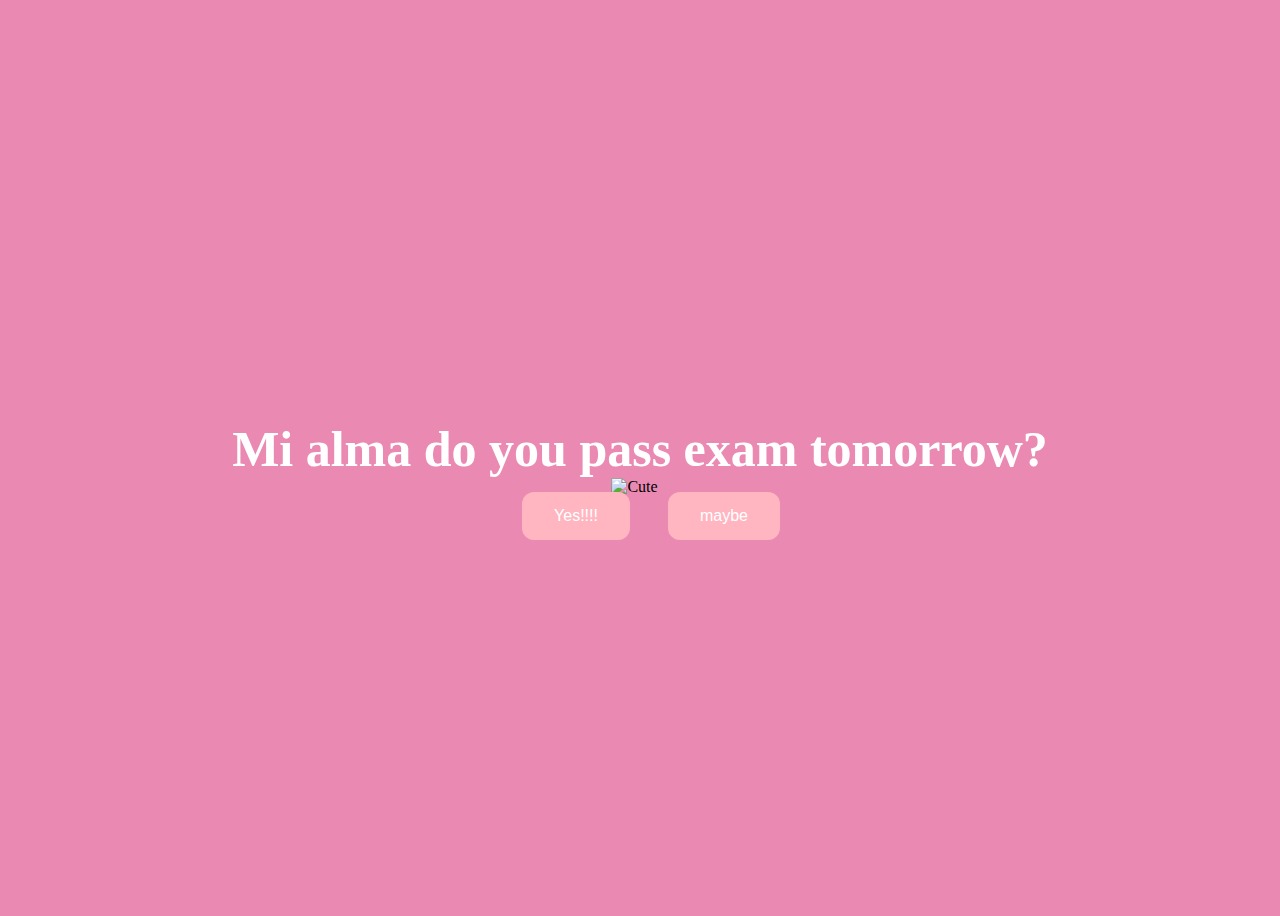
==== index.html @ 20900267 "second commit" ====
<!DOCTYPE html>
<html lang="en">
    <head>
        <link rel="stylesheet" href="./style/css/styles.css">
        
    </head> 
    <body>
        <div class="container">
            <div >
                <h1 class = "header_text">Mi alma do you pass exam tomorrow?</h1>
            </div>
            <div class="gif_container">
                <img src="https://media.tenor.com/b-IqdISauo8AAAAi/hasher-happy-sticker.gif" alt="Cute">
            </div>
            <div class = "buttons">
                <button class="btn" id = "yesButton" onclick="nextPage()">Yes!!!!</button>
                <button class="btn" id="noButton" onmouseover="moveButton()">maybe</button>
                <script>
                    function nextPage() {
                        window.location.href = "yes.html";
                    }
                    
                    function moveButton() {
                        var x = Math.random() * (window.innerWidth - document.getElementById('noButton').offsetWidth);
                        var y = Math.random() * (window.innerHeight - document.getElementById('noButton').offsetHeight);
                        document.getElementById('noButton').style.left = `${x}px`;
                        document.getElementById('noButton').style.top = `${y}px`;
                    }
                </script> 
            </div>
        </div>
       
    </body> 
</html>
---- style/css/styles.css ----
body {
    display: flex;
    justify-content: center;
    align-items: center;
    height: 100vh;
    /*background-color: #F8C8DC;*/
    background-color: #ea8ab3;
}

/* Position the "No" button absolutely within body */
#noButton {
    position: absolute;
    margin-left: 150px;
    transition: 0.5s;
    /* Smooth movement */
}

#yesButton {
    position: absolute;
    margin-right: 150px;
    /* Smooth movement */
}

.header_text {
    font-family: 'Nunito';
    font-size: 50px;
    font-weight: bold;
    color: white;
    text-align: center;
    margin-top: 20px;
    margin-bottom: 0px;
}

.buttons {
    display: flex;
    flex-direction: row;
    justify-content: center;
    align-items: center;
    margin-top: 20px;
    margin-left: 20px;
    /* optional: adds some space between the buttons */
}

.btn {
    background-color: #FFB6C1;
    color: white;
    padding: 15px 32px;
    text-align: center;
    display: inline-block;
    font-size: 16px;
    margin: 4px 2px;
    cursor: pointer;
    border: none;
    border-radius: 12px;
    transition: background-color 0.3s ease;
}

.btn:hover {
    background-color: #FAF9F6;
}

.gif_container {
    display: flex;
    justify-content: center;
    align-items: center;
    margin-left: -11px;
}
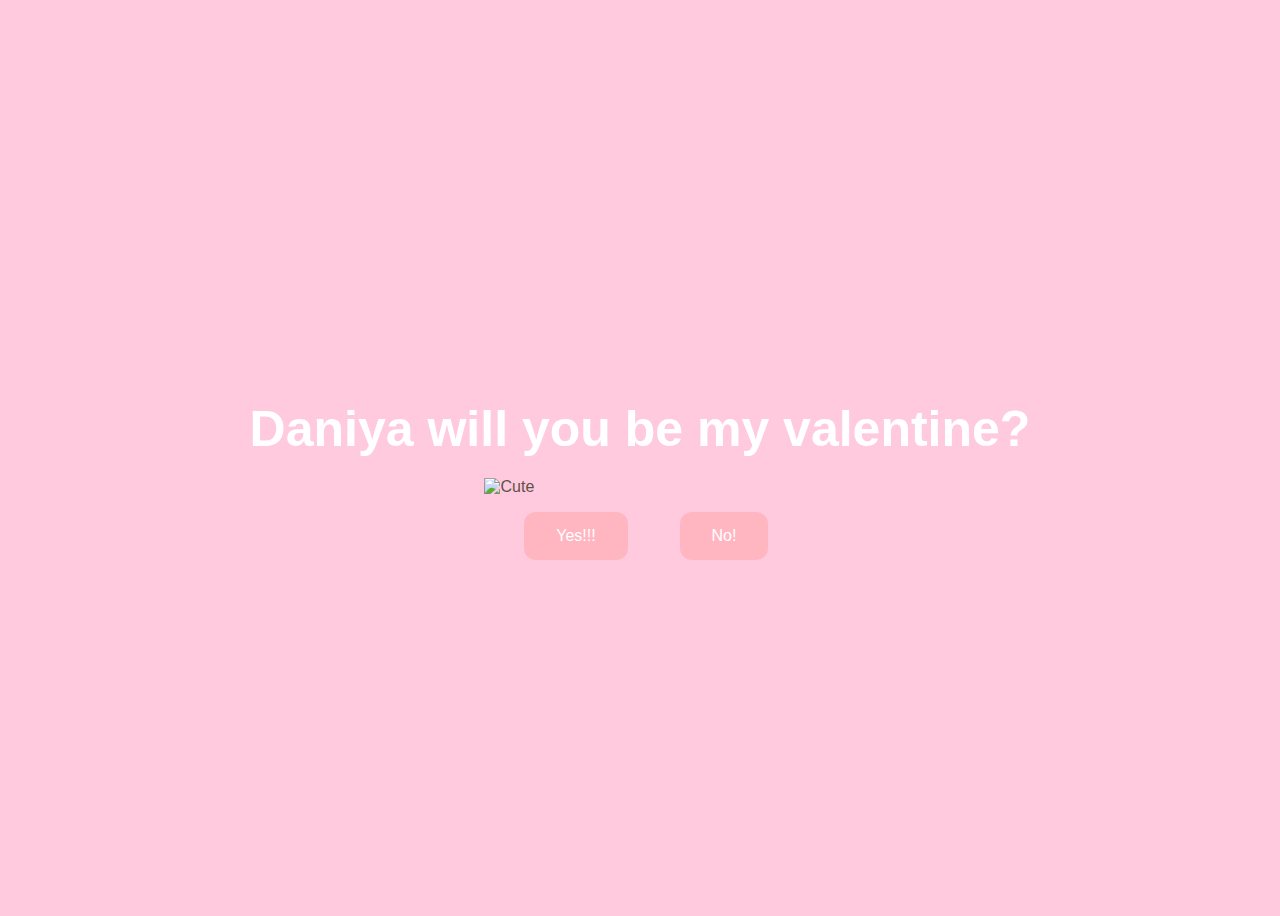
==== commit a2afac26: "Third commit" ====
--- a/index.html
+++ b/index.html
@@ -7,24 +7,20 @@
     <body>
         <div class="container">
             <div >
-                <h1 class = "header_text">Mi alma do you pass exam tomorrow?</h1>
+                <h1 class = "header_text">Daniya will you be my valentine?</h1>
             </div>
             <div class="gif_container">
-                <img src="https://media.tenor.com/b-IqdISauo8AAAAi/hasher-happy-sticker.gif" alt="Cute">
+                <img style="width: 300px;" src="https://media1.tenor.com/m/DZmldC3h2oMAAAAd/cute-face-puss.gif" alt="Cute">
             </div>
             <div class = "buttons">
-                <button class="btn" id = "yesButton" onclick="nextPage()">Yes!!!!</button>
-                <button class="btn" id="noButton" onmouseover="moveButton()">maybe</button>
+                <button class="btn" id = "yesButton" onclick="nextPageYes()">Yes!!!</button>
+                <button class="btn" id="noButton" onclick="nextPageNo()">No!</button>
                 <script>
-                    function nextPage() {
+                    function nextPageYes() {
                         window.location.href = "yes.html";
                     }
-                    
-                    function moveButton() {
-                        var x = Math.random() * (window.innerWidth - document.getElementById('noButton').offsetWidth);
-                        var y = Math.random() * (window.innerHeight - document.getElementById('noButton').offsetHeight);
-                        document.getElementById('noButton').style.left = `${x}px`;
-                        document.getElementById('noButton').style.top = `${y}px`;
+                    function nextPageNo() {
+                        window.location.href = "no.html";
                     }
                 </script> 
             </div>
--- a/style/css/styles.css
+++ b/style/css/styles.css
@@ -4,7 +4,10 @@
     align-items: center;
     height: 100vh;
     /*background-color: #F8C8DC;*/
-    background-color: #ea8ab3;
+    /*background-color: #ea8ab3;*/
+    background-color: #ffc9de;
+    color: #5e5249;
+    font-family: "HelveticaNeueCyr,Helvetica Neue,Helvetica,Arial",sans-serif;
 }
 
 /* Position the "No" button absolutely within body */
@@ -26,6 +29,7 @@
     font-size: 50px;
     font-weight: bold;
     color: white;
+    font-family: "HelveticaNeueCyr,Helvetica Neue,Helvetica,Arial",sans-serif;
     text-align: center;
     margin-top: 20px;
     margin-bottom: 0px;
@@ -36,7 +40,7 @@
     flex-direction: row;
     justify-content: center;
     align-items: center;
-    margin-top: 20px;
+    margin-top: 40px;
     margin-left: 20px;
     /* optional: adds some space between the buttons */
 }
@@ -44,6 +48,7 @@
 .btn {
     background-color: #FFB6C1;
     color: white;
+    font-family: "HelveticaNeueCyr,Helvetica Neue,Helvetica,Arial",sans-serif;
     padding: 15px 32px;
     text-align: center;
     display: inline-block;
@@ -64,4 +69,5 @@
     justify-content: center;
     align-items: center;
     margin-left: -11px;
+    margin-top: 20px;
 }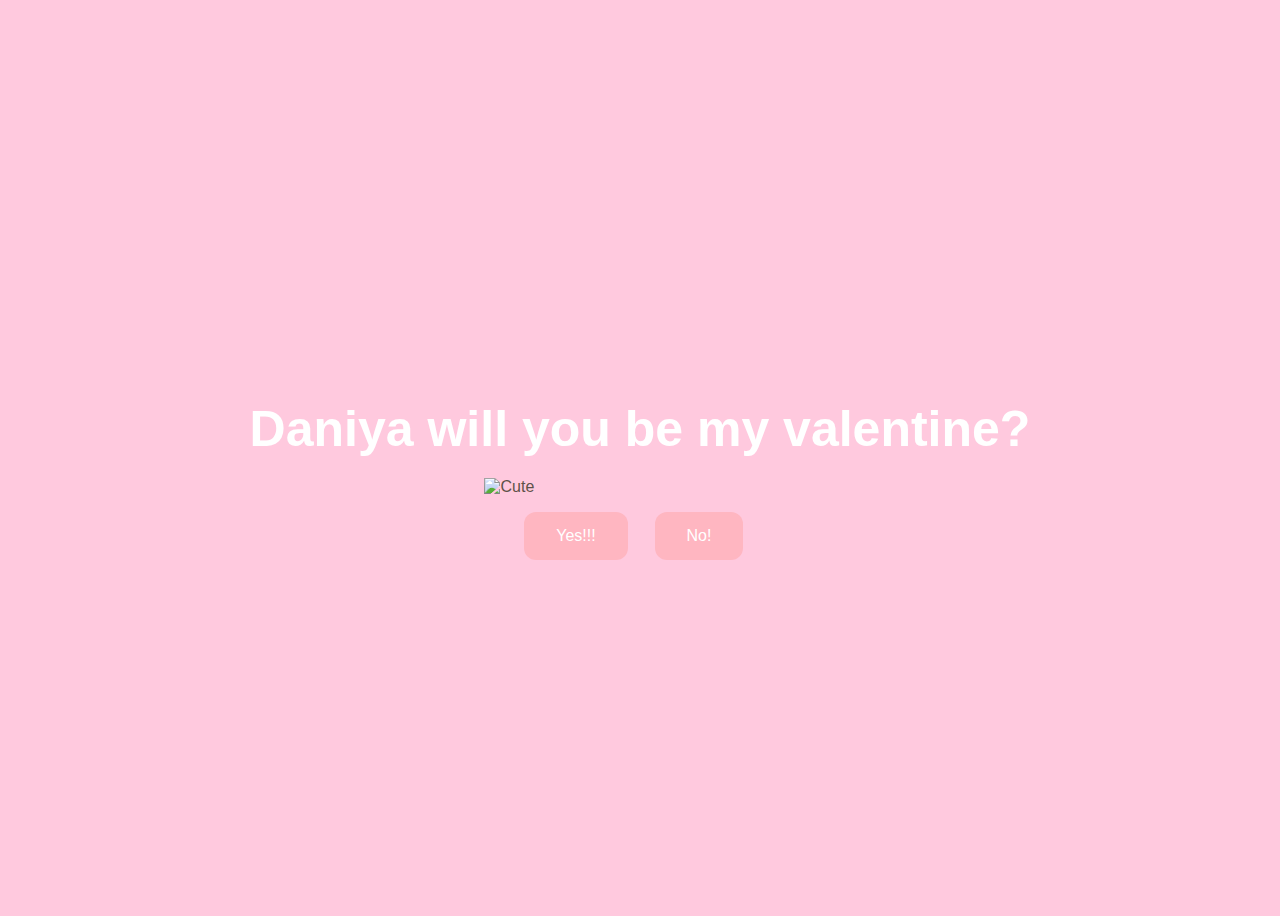
==== commit d73c44ed: "Third commit" ====
--- a/index.html
+++ b/index.html
@@ -17,7 +17,7 @@
                 <button class="btn" id="noButton" onclick="nextPageNo()">No!</button>
                 <script>
                     function nextPageYes() {
-                        window.location.href = "yes.html";
+                        window.location.href = "pre_yes.html";
                     }
                     function nextPageNo() {
                         window.location.href = "no.html";
--- a/style/css/styles.css
+++ b/style/css/styles.css
@@ -3,8 +3,6 @@
     justify-content: center;
     align-items: center;
     height: 100vh;
-    /*background-color: #F8C8DC;*/
-    /*background-color: #ea8ab3;*/
     background-color: #ffc9de;
     color: #5e5249;
     font-family: "HelveticaNeueCyr,Helvetica Neue,Helvetica,Arial",sans-serif;
@@ -13,7 +11,7 @@
 /* Position the "No" button absolutely within body */
 #noButton {
     position: absolute;
-    margin-left: 150px;
+    margin-left: 100px;
     transition: 0.5s;
     /* Smooth movement */
 }
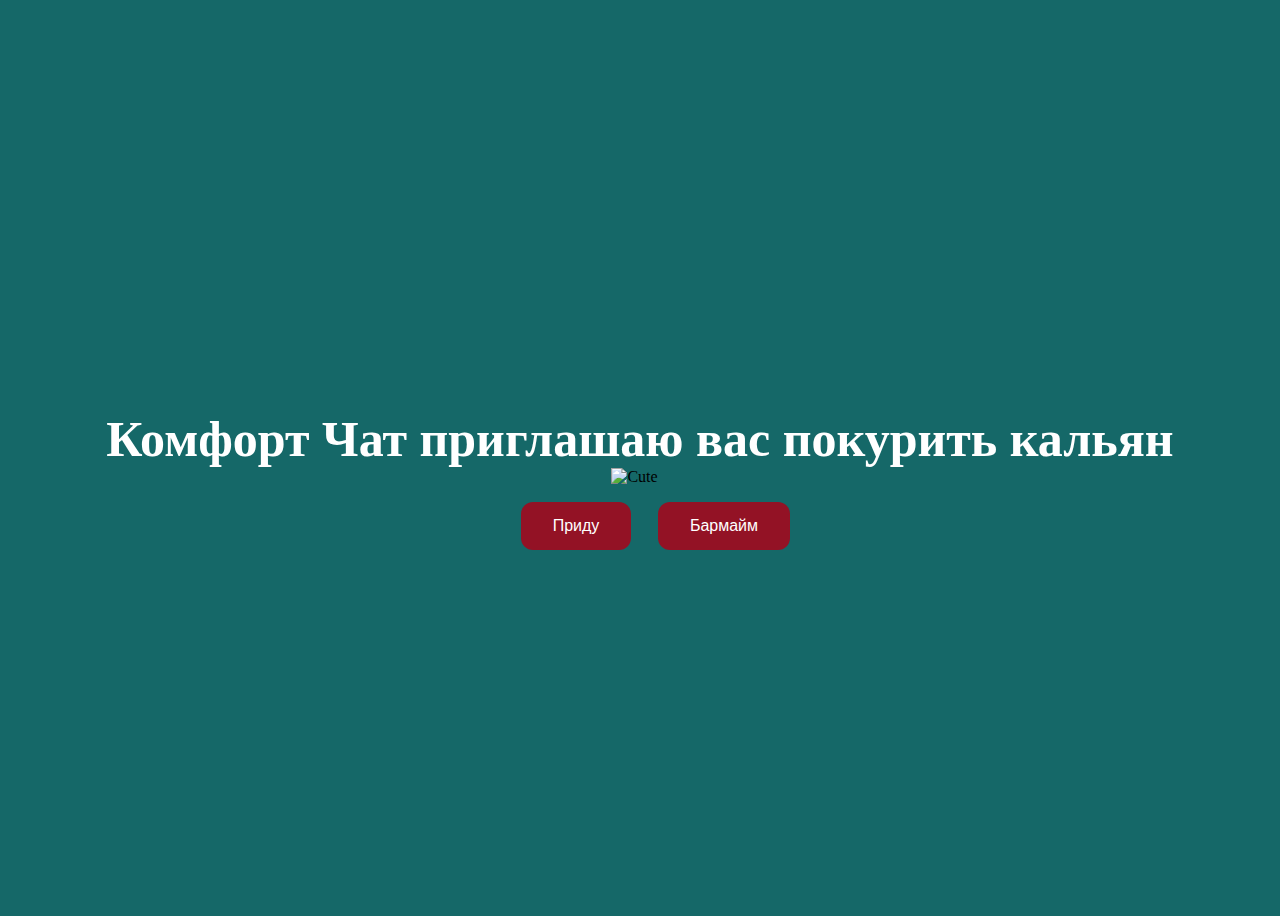
==== commit 0380c4df: "check" ====
--- a/index.html
+++ b/index.html
@@ -7,20 +7,24 @@
     <body>
         <div class="container">
             <div >
-                <h1 class = "header_text">Daniya will you be my valentine?</h1>
+                <h1 class = "header_text">Комфорт Чат приглашаю вас покурить кальян</h1>
             </div>
             <div class="gif_container">
-                <img style="width: 300px;" src="https://media1.tenor.com/m/DZmldC3h2oMAAAAd/cute-face-puss.gif" alt="Cute">
+                <img src="hook.gif" alt="Cute">
             </div>
             <div class = "buttons">
-                <button class="btn" id = "yesButton" onclick="nextPageYes()">Yes!!!</button>
-                <button class="btn" id="noButton" onclick="nextPageNo()">No!</button>
+                <button class="btn" id = "yesButton" onclick="nextPage()">Приду</button>
+                <button class="btn" id="noButton" onmouseover="moveButton()">Бармайм</button>
                 <script>
-                    function nextPageYes() {
-                        window.location.href = "pre_yes.html";
+                    function nextPage() {
+                        window.location.href = "yes.html";
                     }
-                    function nextPageNo() {
-                        window.location.href = "no.html";
+                    
+                    function moveButton() {
+                        var x = Math.random() * (window.innerWidth - document.getElementById('noButton').offsetWidth);
+                        var y = Math.random() * (window.innerHeight - document.getElementById('noButton').offsetHeight);
+                        document.getElementById('noButton').style.left = `${x}px`;
+                        document.getElementById('noButton').style.top = `${y}px`;
                     }
                 </script> 
             </div>
--- a/style/css/styles.css
+++ b/style/css/styles.css
@@ -3,15 +3,14 @@
     justify-content: center;
     align-items: center;
     height: 100vh;
-    background-color: #ffc9de;
-    color: #5e5249;
-    font-family: "HelveticaNeueCyr,Helvetica Neue,Helvetica,Arial",sans-serif;
+    /*background-color: #F8C8DC;*/
+    background-color: #156868;
 }
 
 /* Position the "No" button absolutely within body */
 #noButton {
     position: absolute;
-    margin-left: 100px;
+    margin-left: 150px;
     transition: 0.5s;
     /* Smooth movement */
 }
@@ -27,7 +26,6 @@
     font-size: 50px;
     font-weight: bold;
     color: white;
-    font-family: "HelveticaNeueCyr,Helvetica Neue,Helvetica,Arial",sans-serif;
     text-align: center;
     margin-top: 20px;
     margin-bottom: 0px;
@@ -44,9 +42,8 @@
 }
 
 .btn {
-    background-color: #FFB6C1;
+    background-color: #931225;
     color: white;
-    font-family: "HelveticaNeueCyr,Helvetica Neue,Helvetica,Arial",sans-serif;
     padding: 15px 32px;
     text-align: center;
     display: inline-block;
@@ -67,5 +64,4 @@
     justify-content: center;
     align-items: center;
     margin-left: -11px;
-    margin-top: 20px;
 }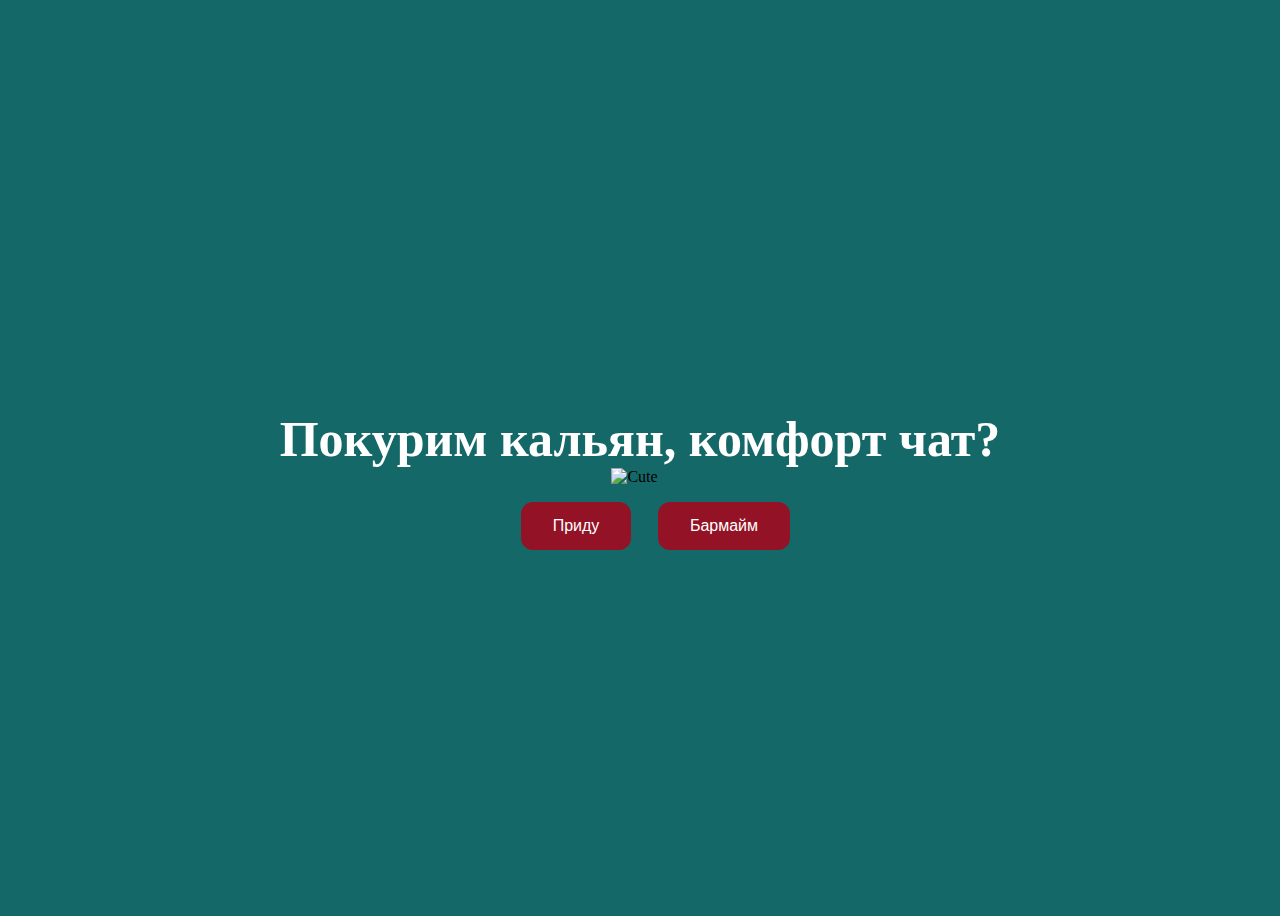
==== commit 5461de32: "check" ====
--- a/index.html
+++ b/index.html
@@ -7,7 +7,7 @@
     <body>
         <div class="container">
             <div >
-                <h1 class = "header_text">Комфорт Чат приглашаю вас покурить кальян</h1>
+                <h1 class = "header_text">Покурим кальян, комфорт чат?</h1>
             </div>
             <div class="gif_container">
                 <img src="hook.gif" alt="Cute">
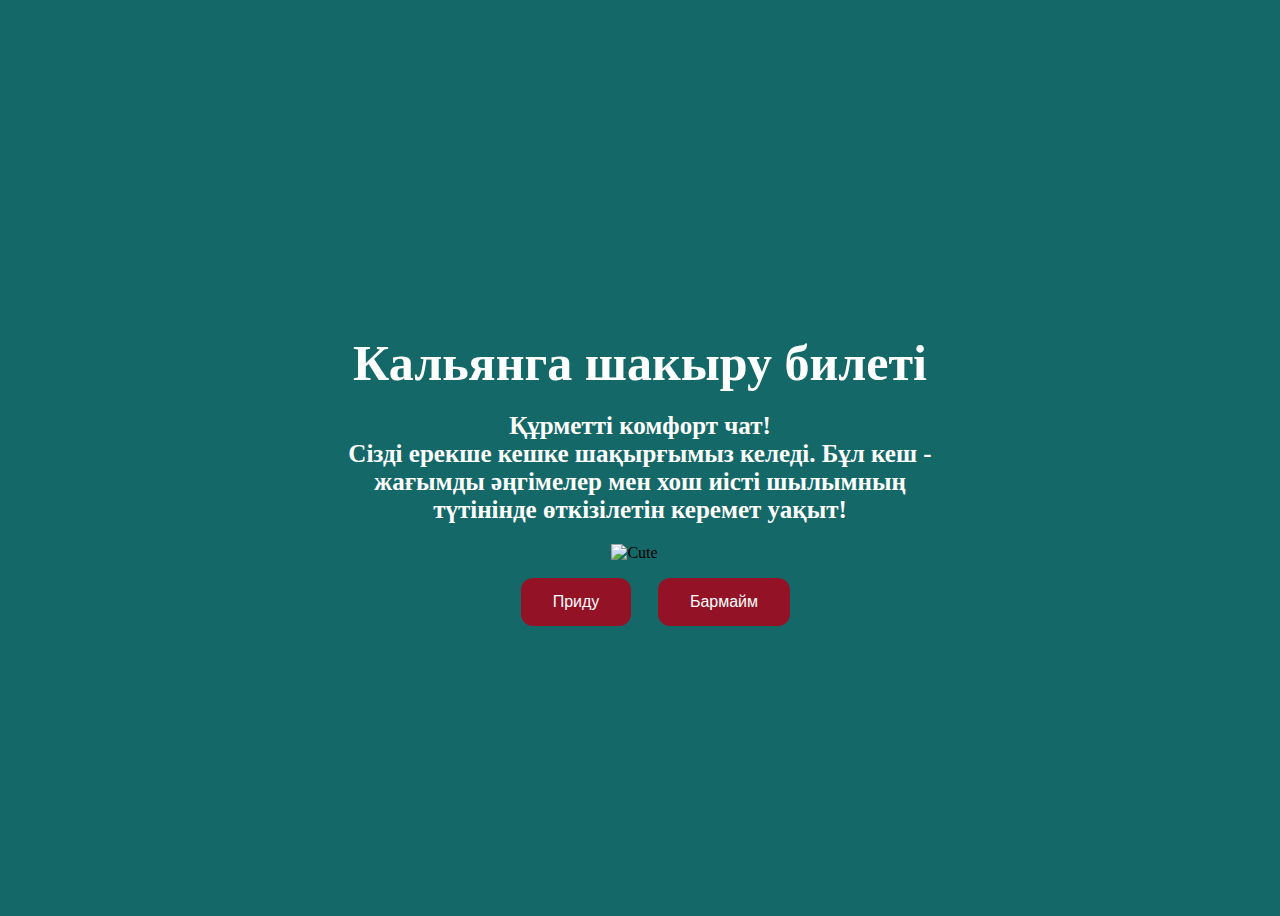
==== commit 61641b46: "check" ====
--- a/index.html
+++ b/index.html
@@ -7,12 +7,15 @@
     <body>
         <div class="container">
             <div >
-                <h1 class = "header_text">Покурим кальян, комфорт чат?</h1>
+                <h1 class = "header_text">Кальянга шакыру билетi</h1>
+                <p class="text" style="margin-bottom: 20px;width:600px">Құрметті комфорт чат! <br>
+                    Сізді ерекше кешке шақырғымыз келеді. Бұл кеш - жағымды әңгімелер мен хош иісті шылымның түтінінде өткізілетін керемет уақыт!</p>
             </div>
             <div class="gif_container">
                 <img src="hook.gif" alt="Cute">
             </div>
             <div class = "buttons">
+
                 <button class="btn" id = "yesButton" onclick="nextPage()">Приду</button>
                 <button class="btn" id="noButton" onmouseover="moveButton()">Бармайм</button>
                 <script>
--- a/style/css/styles.css
+++ b/style/css/styles.css
@@ -64,4 +64,15 @@
     justify-content: center;
     align-items: center;
     margin-left: -11px;
+}
+
+
+.text {
+    font-family: 'Nunito';
+    font-size: 25px;
+    font-weight: bold;
+    color: white;
+    text-align: center;
+    margin-top: 20px;
+    margin-bottom: 0px;
 }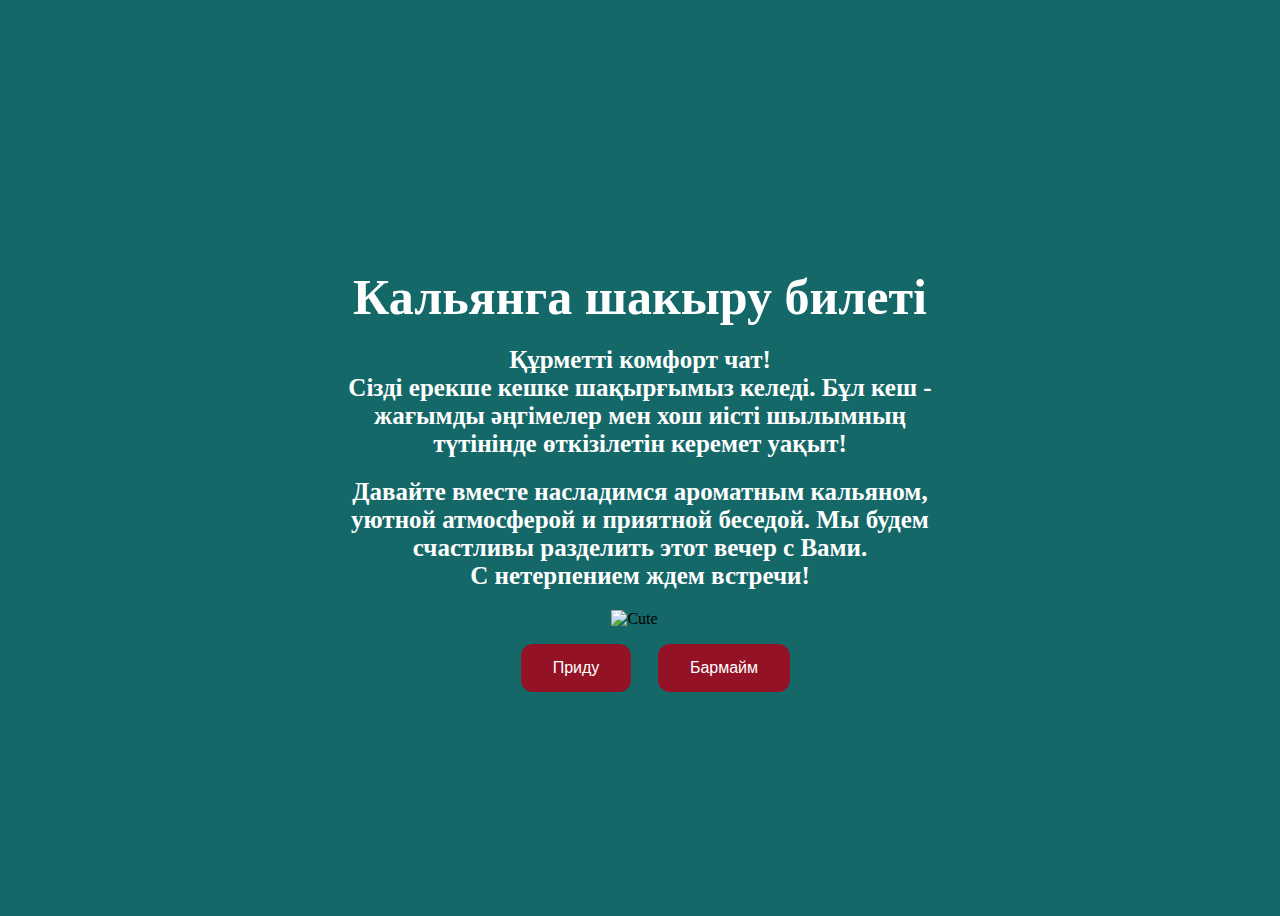
==== commit e067787f: "check" ====
--- a/index.html
+++ b/index.html
@@ -10,6 +10,9 @@
                 <h1 class = "header_text">Кальянга шакыру билетi</h1>
                 <p class="text" style="margin-bottom: 20px;width:600px">Құрметті комфорт чат! <br>
                     Сізді ерекше кешке шақырғымыз келеді. Бұл кеш - жағымды әңгімелер мен хош иісті шылымның түтінінде өткізілетін керемет уақыт!</p>
+                <p class="text" style="margin-bottom: 20px;width:600px">Давайте вместе насладимся ароматным кальяном, уютной атмосферой и приятной беседой. Мы будем счастливы разделить этот вечер с Вами.<br>
+
+                    С нетерпением ждем встречи!</p>
             </div>
             <div class="gif_container">
                 <img src="hook.gif" alt="Cute">
